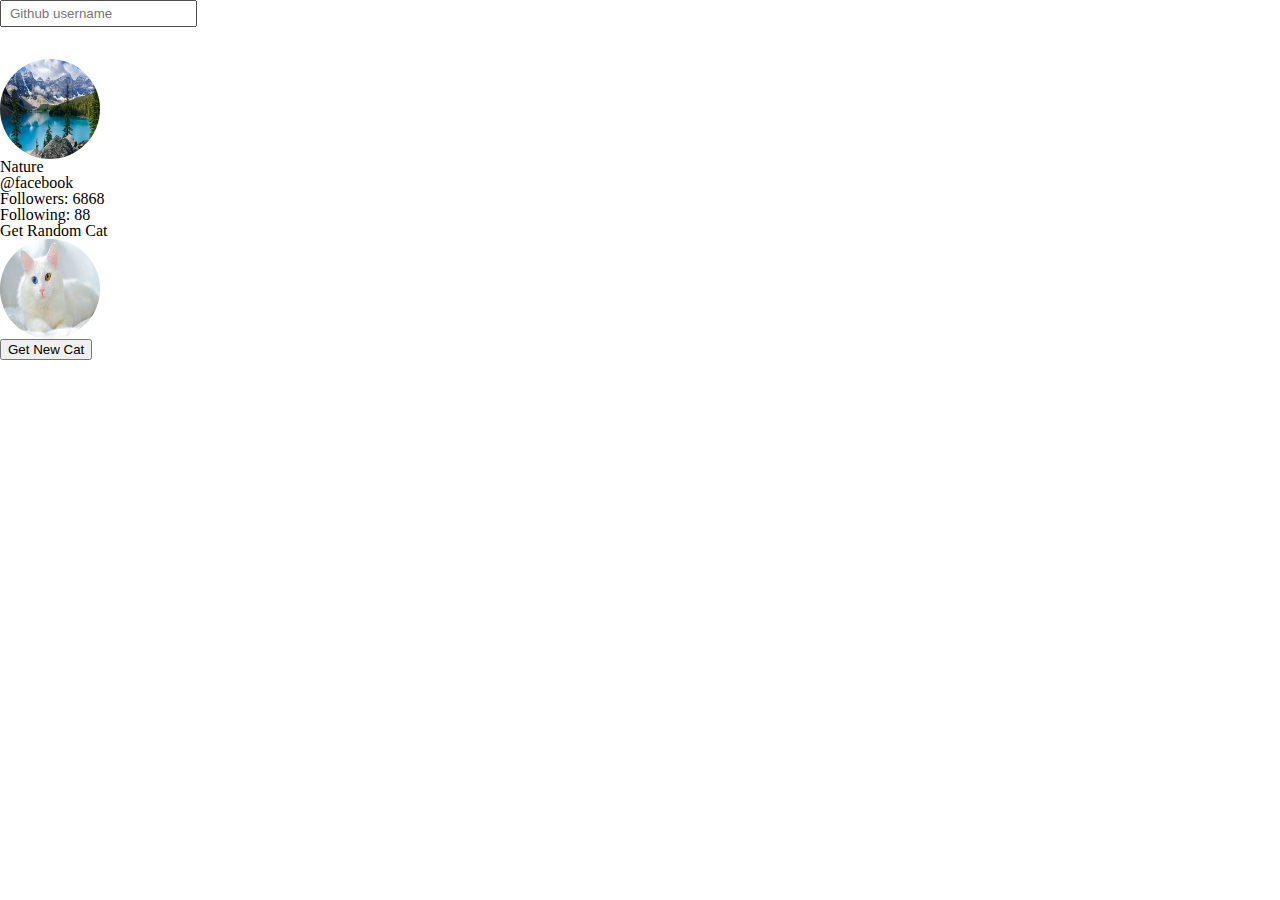
==== block-BJaajt/code/index.html @ 4e9a9cad "assignment fetching data" ====
<html lang="en">
<head>
  <meta charset="UTF-8">
  <meta http-equiv="X-UA-Compatible" content="IE=edge">
  <meta name="viewport" content="width=device-width, initial-scale=1.0">
  <link rel="stylesheet" href="./style.css">
  <title>Data fetching</title>
</head>
<body>
  <section>
  <input type="text" placeholder="Github username">
  <div>
    <img src="img1.png" alt="">
    <h3>Nature</h3>
    <p>@facebook</p>
    <ul>
      <li class="followers">Followers: 6868</li>
      <li class="following">Following: 88</li>
    </ul>
  </div>
</section>
<!-- Random Cat -->

<section class="section-1">
  <h3>Get Random Cat</h3>
  <figure>
      <img class="img-cat" src="[data-uri]"
          alt="">
  </figure>
  <button>Get New Cat</button>
</section>
<script src="./index.js"></script>
</body>

</html>
---- block-BJaajt/code/style.css ----
/* http://meyerweb.com/eric/tools/css/reset/ 
   v2.0 | 20110126
   License: none (public domain)
*/

html, body, div, span, applet, object, iframe,
h1, h2, h3, h4, h5, h6, p, blockquote, pre,
a, abbr, acronym, address, big, cite, code,
del, dfn, em, img, ins, kbd, q, s, samp,
small, strike, strong, sub, sup, tt, var,
b, u, i, center,
dl, dt, dd, ol, ul, li,
fieldset, form, label, legend,
table, caption, tbody, tfoot, thead, tr, th, td,
article, aside, canvas, details, embed, 
figure, figcaption, footer, header, hgroup, 
menu, nav, output, ruby, section, summary,
time, mark, audio, video {
	margin: 0;
	padding: 0;
	border: 0;
	font-size: 100%;
	font: inherit;
	vertical-align: baseline;
}
/* HTML5 display-role reset for older browsers */
article, aside, details, figcaption, figure, 
footer, header, hgroup, menu, nav, section {
	display: block;
}
body {
	line-height: 1;
}
ol, ul {
	list-style: none;
}
blockquote, q {
	quotes: none;
}
blockquote:before, blockquote:after,
q:before, q:after {
	content: '';
	content: none;
}
table {
	border-collapse: collapse;
	border-spacing: 0;
}

img{
  width:  100px;
  height: 100px;
  border-radius: 50%; 
}
input{
  margin-bottom:2rem ;
  padding: 0.25rem 0.5rem;
}
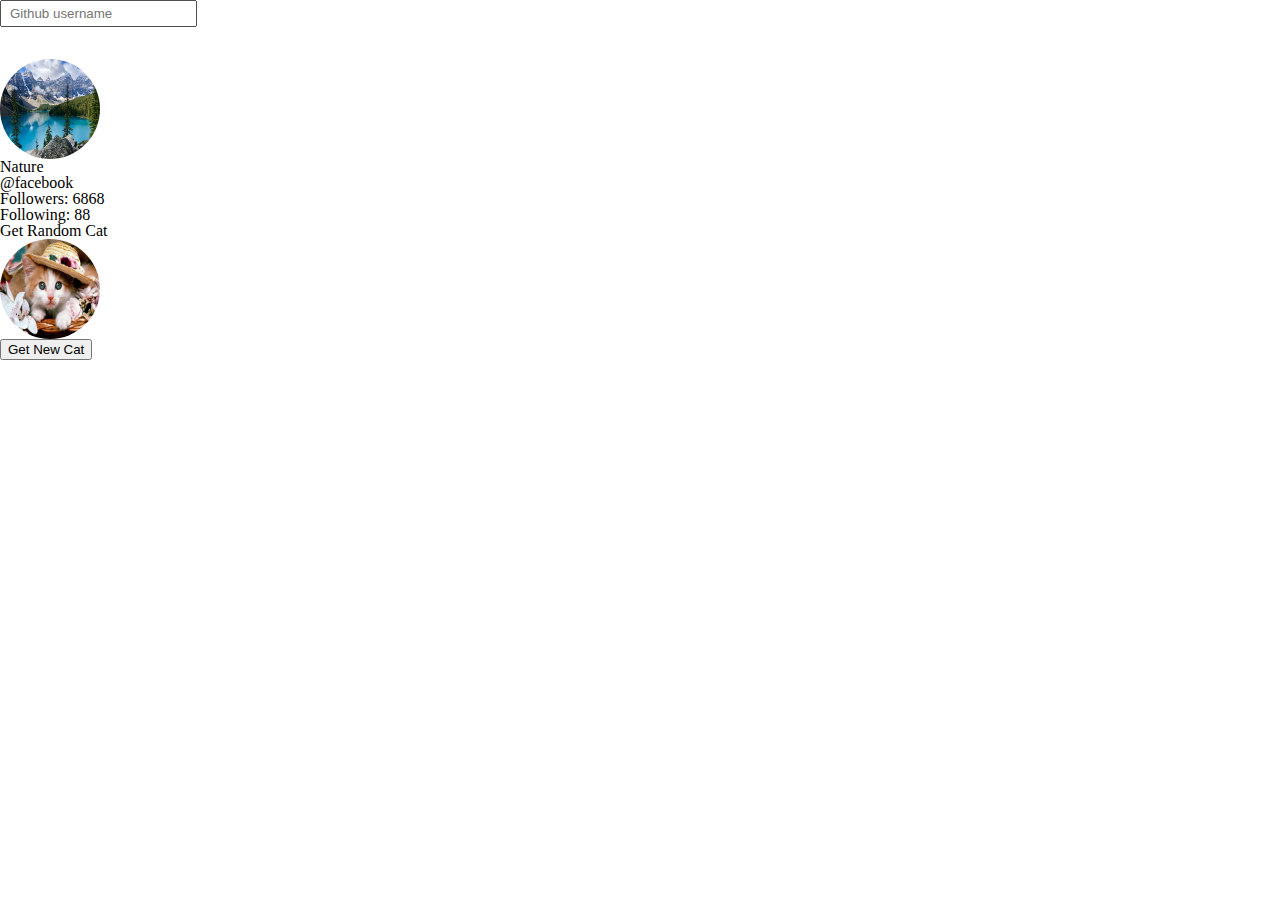
==== commit 1cccc38a: "refactor" ====
--- a/block-BJaajt/code/index.html
+++ b/block-BJaajt/code/index.html
@@ -24,8 +24,7 @@
 <section class="section-1">
   <h3>Get Random Cat</h3>
   <figure>
-      <img class="img-cat" src="[data-uri]"
-          alt="">
+    <img class="img-cat" src="./img.png2.jpg" alt="cat" />
   </figure>
   <button>Get New Cat</button>
 </section>
